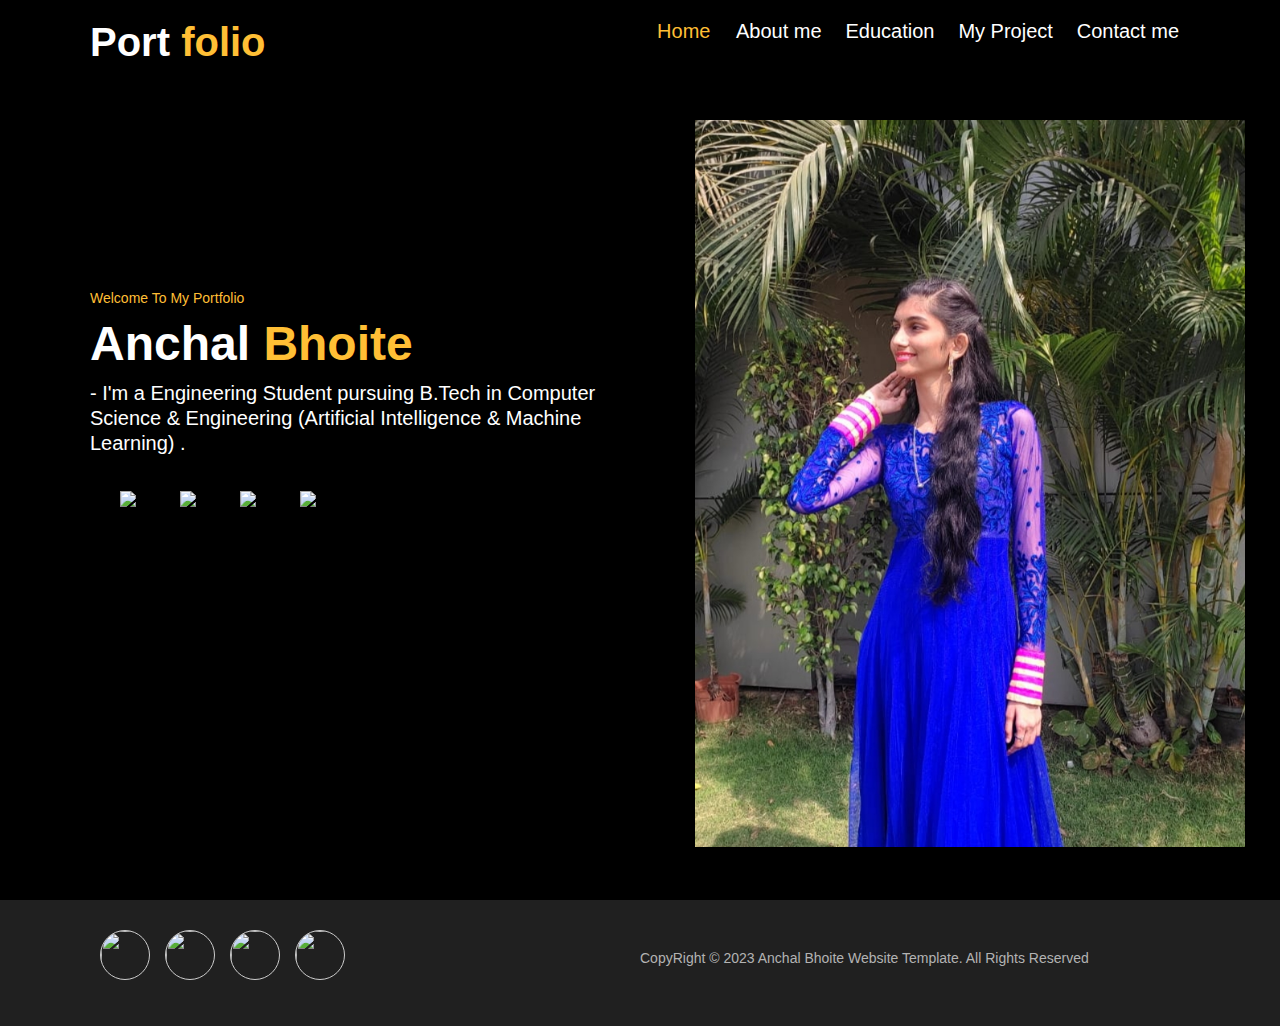
==== index.html @ d7597ef1 "Update index.html" ====
<!-----META SECTION----->
 <!DOCTYPE html>
 <html>
 <head>
 <title>Student Portfolio Website Template</title>
 <meta charset="utf-8">
 <meta name="viewport" content="width=device-width, initial-scale=1">
 
 
 <link rel="stylesheet" href="css/style.css">
 </head>
 <body>
    <!-----MENU SECTION------>
<div class="main-panel">
    <div class="container">
      <div class="width-33 logo">Port <span class="span-col">folio</span>
      </div>
      <div class="width-66">
        <nav>
          <a href="index.html">
            <span class="span-col">Home</span>
          </a>
          <a href="about-us.html">About me</a>
          <a href="education.html">Education</a>
          <a href="project.html"> My Project</a>
          <a href="contact.html">Contact me</a>
          
        </nav>
      </div>
    </div>
<!------MAIN BANNERR------>
<div class="container ">
    <div class="width-50">
      <div class="banner-section">
        <span class="span-col">Welcome To My Portfolio</span>
        <h1>Anchal <span class="span-col">Bhoite</span>
        </h1>
        <h2>- I'm a Engineering Student pursuing B.Tech in Computer Science & Engineering (Artificial Intelligence & Machine Learning) .</h2>
        <a href="#">
          <img src="https://cdn-icons-png.flaticon.com/128/2626/2626269.png">
        </a>
        <a href="#">
          <img src="https://cdn-icons-png.flaticon.com/128/1177/1177491.png">
        </a>
        <a href="www.linkedin.com/in/anchal-bhoite-692571260">
          <img src="https://cdn-icons-png.flaticon.com/128/1384/1384072.png">
        </a>
        <a href="#">
          <img src="https://cdn-icons-png.flaticon.com/128/4923/4923005.png">
        </a>
        <a href="https://github.com/Anchalbhoite">
          <i class="https://cdn-icons-png.flaticon.com/128/2111/2111425.png"></i>
        </a>
      </div>
    </div>
    <div class="width-50">
      <img src="images/about_us.jpeg">
    </div>
  </div>
  </div>
  <!------FOOTER SECTION------>
<div class="footer">
  <div class="container">
    <div class="footer-sect social-icon width-50">
      <a href="#">
        <img src="https://cdn-icons-png.flaticon.com/128/665/665209.png">
      </a>
      <a href="#">
        <img src="https://cdn-icons-png.flaticon.com/128/10092/10092328.png">
      </a>
      <a href="www.linkedin.com/in/anchal-bhoite">
        <img src="https://cdn-icons-png.flaticon.com/128/11376/11376363.png">
      </a>
      <a href="#">
        <img src="https://cdn-icons-png.flaticon.com/128/10091/10091784.png">
      </a>
    </div>
    <div class="footer-sect mt-20 width-50">CopyRight © 2023 Anchal Bhoite Website Template. All Rights Reserved</div>
  </div>
</div>
---- css/style.css ----
/*****COMMON CSS SECTION*****/
* {
	box-sizing: border-box;
	margin: 0;
	padding: 0;
	-outline: 0;
	font-family :Roboto, sans-serif, arial;
}
html, body 
	{
	font-size: 14px;
	font-weight: 400;
	background: #000000;
	color: #fff;
}
.container {
	width: 1100px;
	margin: 0px auto;
	display: table;
}
.width-33 {
	width: 33%;
	float: left;
}
.width-66 {
	width: 66%;
	float: left;
}
/*****MENU SECTION*****/
.main-panel {
	width: 100%;
	float: left;
	padding-top: 20px;
	padding-bottom: 50px;
	height: 100vh;
}

.logo {
	font-size: 40px;
	font-weight: 600;
}

.span-col {
	color: #ffbf35;
}

nav {
	float: right;
}

nav a {
	text-decoration: none;
	font-size: 20px;
	font-weight: 500;
	margin-left: 20px;
	color: white;
}
/*****Main BANNER*****/
.width-50 {
	float: left;
	width: 50%;
}
.banner-section {
	width: 100%;
	float: left;
	margin-top: 25vh;
}
.banner-section h1 {
	font-size: 48px;
	margin-top: 10px;
	font-weight: bolder;
}
.banner-section h2 {
	font-size: 20px;
	line-height: 25px;
	margin-top: 10px;
	font-weight: 400;
}
.banner-section a {
	float: left;
	text-decoration: none;
	font-size: 18px;
	margin-top: 20px;
	text-align: center;
	color: #ffbf35;
	margin-left: 10px;
	height: 50px;
	width: 50px;
	line-height: 50px;
}
/*****Main BANNER IMAGE*****/
.main-panel img {
	margin-top: 10%;
	width: 100%;
	margin-left: 10%;
}
/*ABOUT US SECTION*/
.main-section {
	width: 100%;
	float: left;
	padding: 110px 0px 110px 0px;
}
.width-100 {
	width: 100%;
	float: left;
}
.mt-20 {
	margin-top: 20px;
}
.heading-text {
	width: 100%;
	float: left;
	font-size: 35px;
	text-align: center;
	margin-bottom: 50px;
	color: #ffbf35;
}
.about-img {
	width: 100%;
	padding: 0px 50px;
	margin-top: 20px;
}
.about-us {
	width: 100%;
	float: left;
	padding: 20px;
}
.about-us p {
	font-size: 18px;
	margin-top: 15px;
	line-height: 27px;
}
table {
	width: 100%;
}
table th,
table td {
	font-size: 18px;
	text-align: left;
	padding: 5px 0px;
}
/*****SKILL SECTION*****/
.skill {
	margin-top: 30px;
	font-size: 17px;
}

.skill span {
	float: right;
}

.skill div {
	width: 100%;
	float: left;
	margin-top: 5px;
	background: #e7e7e7;
	border-radius: 10px;
}

.skill div span {
	background: #ffbf35;
	height: 5px;
	float: left;
}

div[role="progressbar"] {
	color: #ffbf35;
	margin-left: 100px;
	margin-bottom: 20px;
	width: 100px;
	height: 100px;
	border-radius: 50%;

	place-items: center;
	display: grid;

	--pgPercentage: var(--value);
	background: radial-gradient(closest-side, black 80%, transparent 0 99.9%, black 0),
		conic-gradient(#ffbf35 calc(var(--pgPercentage) * 1%), #ffe6af 0);

}
/*****EXPERIENCE SECTION*****/
.bg-lightgrey {
	background-color: #1a1a1a;
}
.edu-exp {
	padding: 10px 0px;
	width: 100%;
	margin: 1%;
	float: left;
	padding-left: 10px;
}
.experience-list {
	width: 100%;
	float: left;
	padding: 30px 10px;
	background: #262626;
	margin-bottom: 20px;
}
.experience-content {
	width: 100%;
	float: left;
	margin-left: 10px;
}
.experience-content h2 {

	font-weight: 600;
	margin-bottom: 5px;
	font-size: 20px;
}
.experience-content h3 {
	color: #ffbf35;
	font-weight: 500;
	margin-bottom: 2px;
	font-size: 17px;
}
.experience-content p {
	font-size: 15px;
}
/*CONTACT US SECTION*/
.contact form {
	width: 66%;
	margin: 0px auto;
}
.contact input,
textarea {
	width: 100%;
	float: left;
	margin-bottom: 20px;
	height: 40px;
	padding: 10px;
	border: 1px solid #a1a1a1;
}
.contact textarea {
	height: 80px;
}
.contact button {
	width: 100%;
	float: left;
	margin-bottom: 20px;
	height: 40px;
	padding: 10px;
	background: #ffbf35;
	color: #fff;
	border: none;
	font-size: 16px;
}
.contact h3 {
	font-size: 26px;
	text-align: center;
	margin-top: 60px;
	color: #ffbf35;
}
.contact h4 {
	font-size: 22px;
	text-align: center;
	margin-top: 10px;
}
.contact p {
	text-align: center;
	font-size: 16px;
	margin-top: 5px;
}
/*****FOOTER SECTION*****/
.footer {
	background-color: #202020;
	padding: 30px 0px 40px 0px;
	width: 100%;
	float: left;
}
.footer-sect {
	color: #b3b3b3;
}
.footer-sect a {
	color: #b3b3b3;
	margin-left: 10px;
	text-decoration: none;
	font-size: 18px;
	text-align: center;
}
.social-icon a img {
	width: 50px;
	height: 50px;
	border: 1px solid #cdcdcd;
	line-height: 50px;
	font-size: 20px;
	border-radius: 50%;
}
/*PROJECT SECTION*/
.project-list {
	padding: 40px;
	margin-top: 35px;
	background: #262626;
	border-radius: 15px;
	width: 95%;
	float: left;
	height: auto;
}

.project-list img {
	
	color: #ffbf35;
	width: 70px;
	float: left;
}
.project-list a{
	color:plum;
}

.project-list h3 {
	font-size: 30px;
	margin-top: 8px;
	margin-bottom: 15px;
}

.project-list p {
	font-size: 15px;
	line-height: 25px;
}
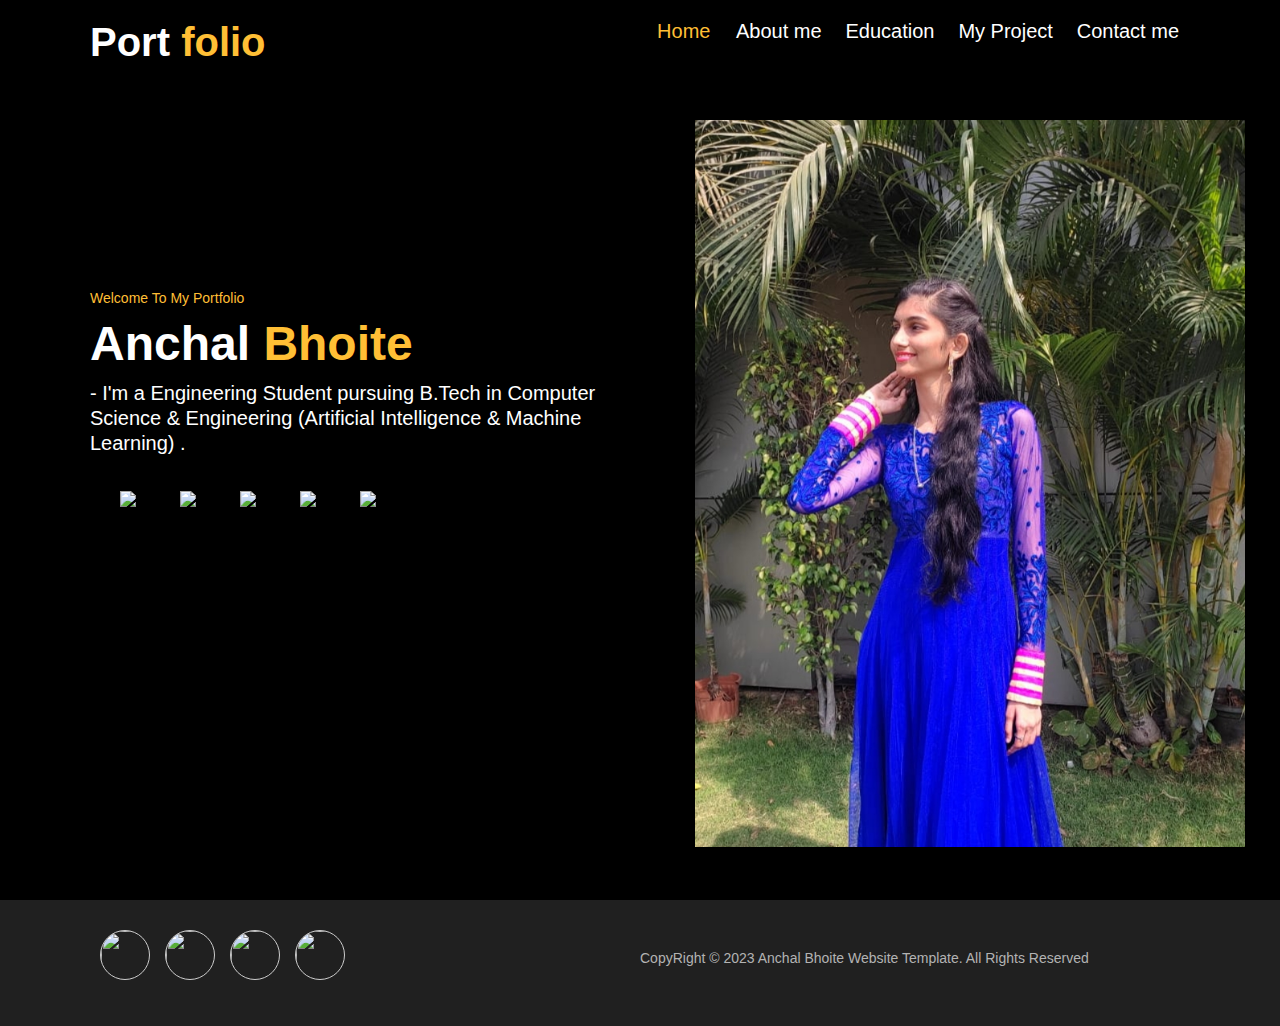
==== commit b4cb4314: "Update index.html" ====
--- a/index.html
+++ b/index.html
@@ -49,7 +49,7 @@
           <img src="https://cdn-icons-png.flaticon.com/128/4923/4923005.png">
         </a>
         <a href="https://github.com/Anchalbhoite">
-          <i class="https://cdn-icons-png.flaticon.com/128/2111/2111425.png"></i>
+          <img src="https://cdn-icons-png.flaticon.com/128/2111/2111425.png">
         </a>
       </div>
     </div>
@@ -63,10 +63,10 @@
   <div class="container">
     <div class="footer-sect social-icon width-50">
       <a href="#">
-        <img src="https://cdn-icons-png.flaticon.com/128/665/665209.png">
+        <img src="https://cdn-icons-png.flaticon.com/128/10091/10091734.png">
       </a>
       <a href="#">
-        <img src="https://cdn-icons-png.flaticon.com/128/10092/10092328.png">
+        <img src="https://cdn-icons-png.flaticon.com/128/10091/10091904.png">
       </a>
       <a href="www.linkedin.com/in/anchal-bhoite">
         <img src="https://cdn-icons-png.flaticon.com/128/11376/11376363.png">
